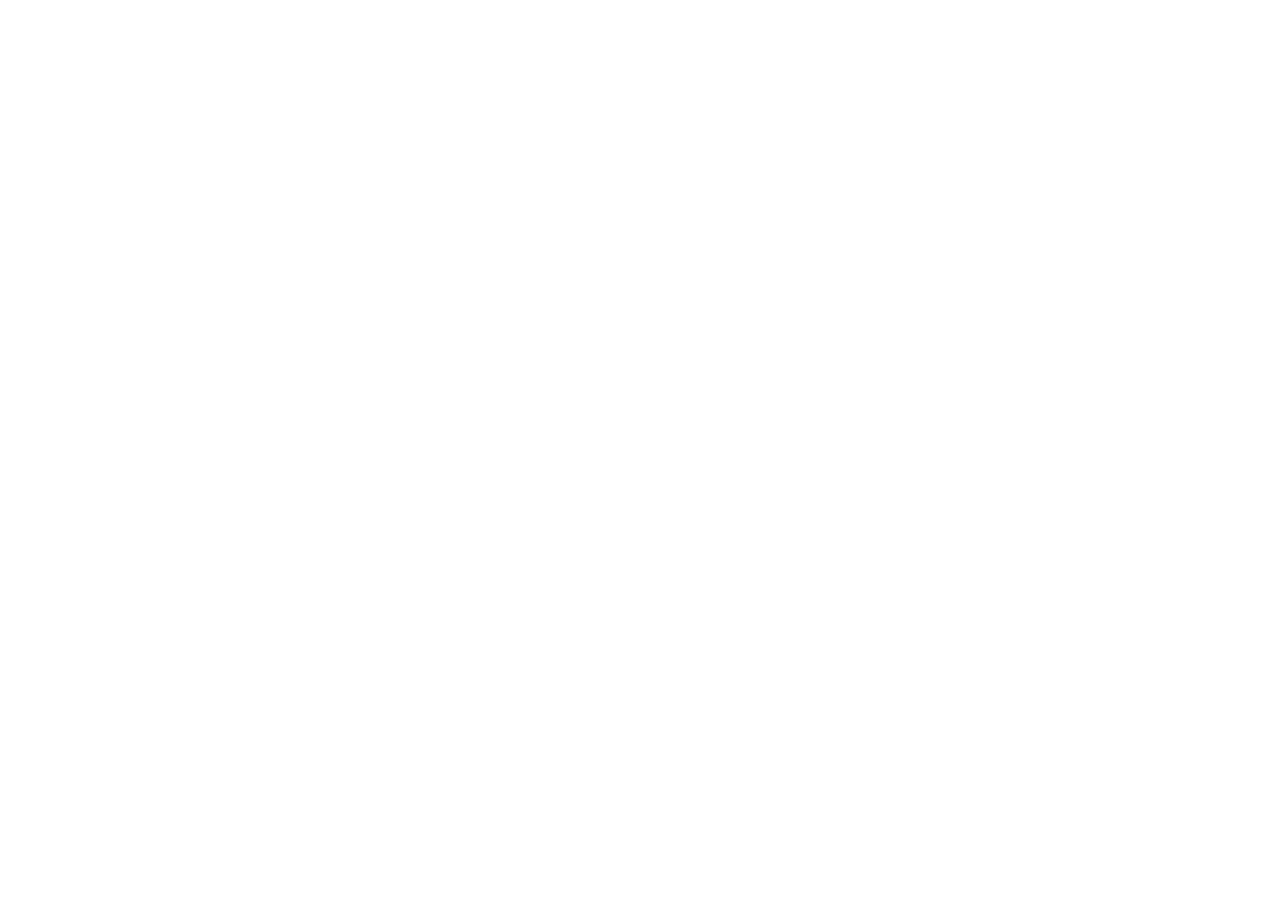
==== advance.html @ b4c6240d "initial setup" ====
<!DOCTYPE html>
<html lang="en">
  <head>
    <meta charset="UTF-8" />
    <meta name="viewport" content="width=device-width, initial-scale=1.0" />
    <title>Advance Search</title>
  </head>
  <body></body>
</html>
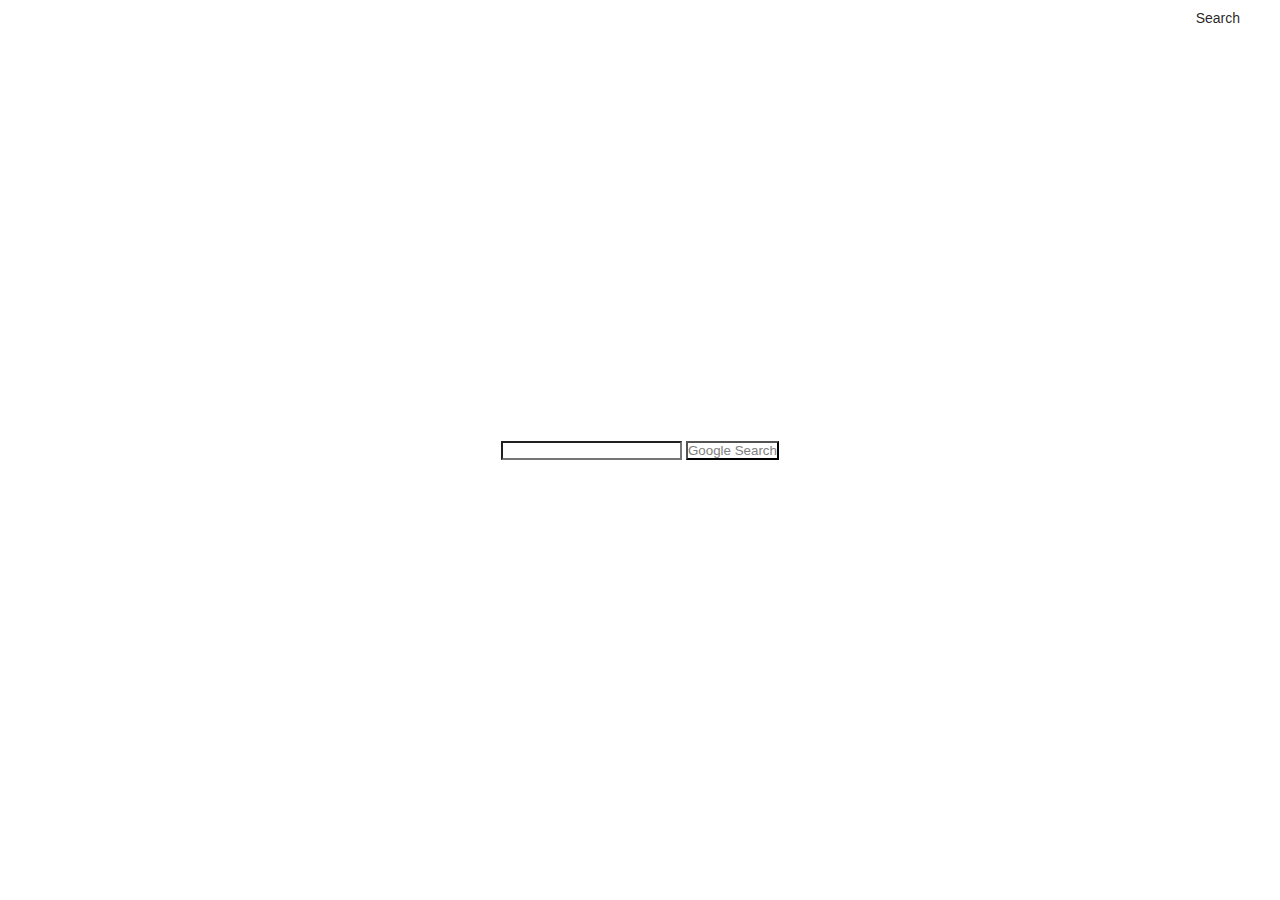
==== commit e3c0a6d6: "finished google search, images and styling for these two" ====
--- a/advance.html
+++ b/advance.html
@@ -4,6 +4,23 @@
     <meta charset="UTF-8" />
     <meta name="viewport" content="width=device-width, initial-scale=1.0" />
     <title>Advance Search</title>
+    <link rel="stylesheet" href="styles.css" />
   </head>
-  <body></body>
+  <body>
+    <section class="container">
+      <div class="navbar">
+        <nav>
+          <ul>
+            <li><a href="index.html">Search</a></li>
+          </ul>
+        </nav>
+      </div>
+      <div>
+        <form action="https://www.google.com/search">
+          <input type="text" name="q" />
+          <input type="submit" value="Google Search" />
+        </form>
+      </div>
+    </section>
+  </body>
 </html>
--- a/styles.css
+++ b/styles.css
@@ -0,0 +1,92 @@
+* {
+  margin: 0;
+  padding: 0;
+  box-sizing: border-box;
+}
+body {
+  font-size: 14px;
+  font-family: arial, sans-serif;
+  color: #202124;
+}
+.container {
+  width: 100%;
+  height: 100vh;
+  display: flex;
+  flex-direction: column;
+  align-items: center;
+  justify-content: center;
+  position: relative;
+}
+.navbar {
+  width: 100%;
+  padding: 10px 20px;
+  position: absolute;
+  top: 0;
+}
+ul {
+  list-style: none;
+  display: flex;
+  flex-direction: row;
+  justify-content: end;
+  gap: 20px;
+  margin: 0 20px;
+}
+a {
+  text-decoration: none;
+  color: rgba(0, 0, 0, 0.87);
+  cursor: pointer;
+}
+
+.search-box {
+  width: 100%;
+  height: 50px;
+  max-width: 600px;
+  border: 1px solid #ccc;
+  display: flex;
+  align-items: center;
+  border-radius: 60px;
+  padding: 10px 20px;
+}
+.search-box input {
+  background: transparent;
+  flex: 1;
+  border: 0;
+  outline: none;
+  padding: 24px 20px;
+  font-size: 20px;
+  height: 100%;
+}
+.search-box img {
+  color: gray;
+}
+input {
+  color: gray;
+  background-color: transparent;
+}
+input::backdrop {
+  background-color: transparent;
+}
+input::placeholder {
+  color: gray;
+}
+.btn {
+  margin-top: 20px;
+}
+.btn input {
+  background: rgb(235, 235, 235);
+  border: none;
+  outline: none;
+  color: black;
+  font-weight: 100;
+  padding: 10px 15px;
+}
+.google-images {
+  position: relative;
+}
+.google-images p {
+  position: absolute;
+  right: 0;
+  color: rgb(59, 103, 180);
+  bottom: 25px;
+  right: 15px;
+}
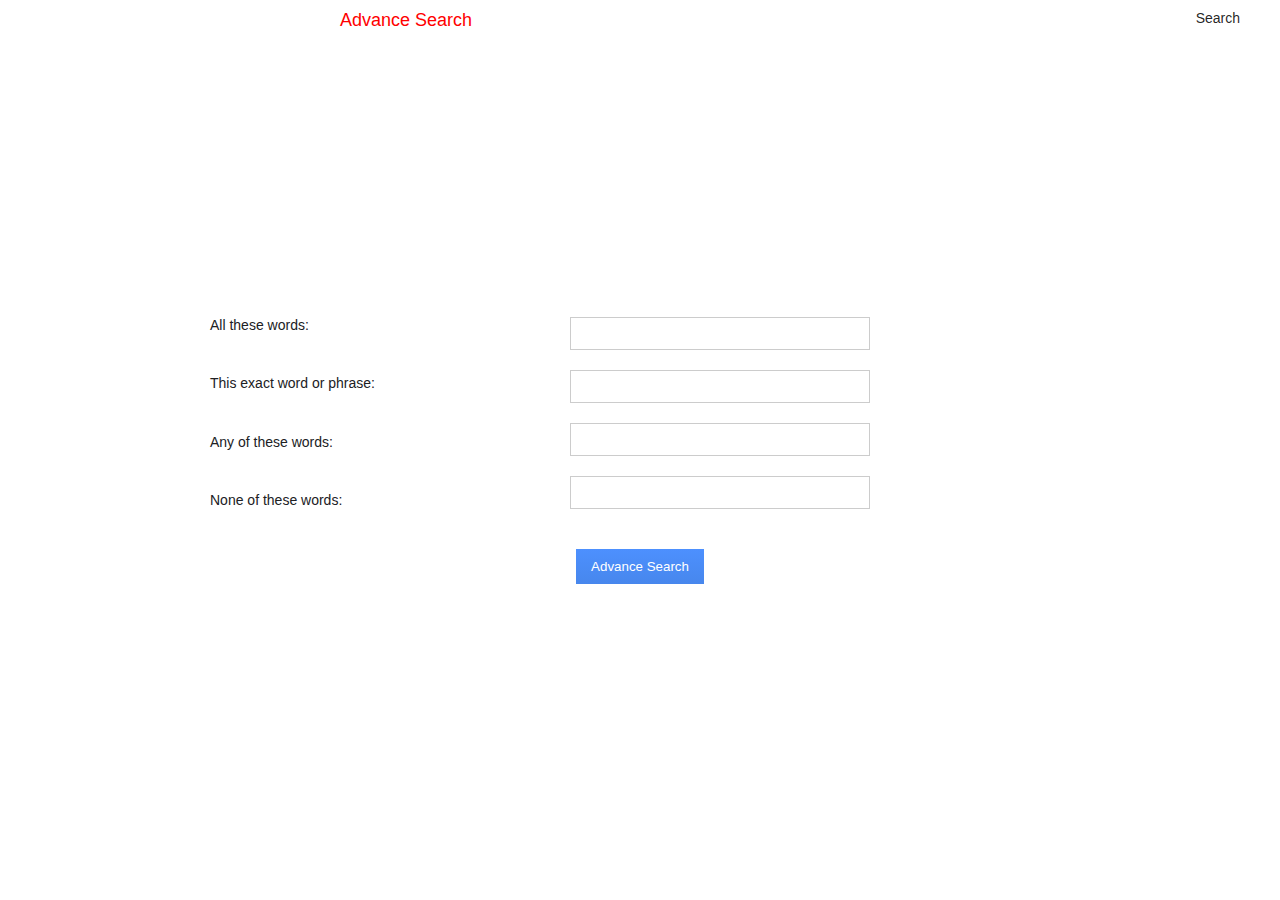
==== commit ce65c7e7: "completed advance search and make lucky feature work" ====
--- a/advance.html
+++ b/advance.html
@@ -15,12 +15,30 @@
           </ul>
         </nav>
       </div>
-      <div>
-        <form action="https://www.google.com/search">
-          <input type="text" name="q" />
-          <input type="submit" value="Google Search" />
-        </form>
+      <div class="advance-search-navbar">
+        <p>Advance Search</p>
       </div>
+
+      <form action="https://www.google.com/search">
+        <div class="advance-form">
+          <div class="advance-labels labels">
+            <label for="all">All these words:</label>
+            <label for="this">This exact word or phrase:</label>
+            <label for="any">Any of these words:</label>
+            <label for="none">None of these words:</label>
+          </div>
+          <div class="advance-labels">
+            <input type="text" name="as_q" />
+            <input type="text" name="as_epq" />
+            <input type="text" name="as_oq" />
+            <input type="text" name="as_eq" />
+          </div>
+        </div>
+
+        <div class="advance-search-btn">
+          <input type="submit" value="Advance Search" />
+        </div>
+      </form>
     </section>
   </body>
 </html>
--- a/styles.css
+++ b/styles.css
@@ -56,6 +56,7 @@
   font-size: 20px;
   height: 100%;
 }
+
 .search-box img {
   color: gray;
 }
@@ -76,6 +77,7 @@
   background: rgb(235, 235, 235);
   border: none;
   outline: none;
+  cursor: pointer;
   color: black;
   font-weight: 100;
   padding: 10px 15px;
@@ -90,3 +92,67 @@
   bottom: 25px;
   right: 15px;
 }
+
+/* Advance Search */
+.advance-search-navbar {
+  width: 50%;
+  padding: 10px 20px;
+  position: absolute;
+  top: 0;
+}
+.advance-search-navbar p {
+  color: red;
+  font-size: 18px;
+  font-weight: 500;
+}
+.advance-labels {
+  display: flex;
+  flex-direction: column;
+  justify-content: space-between;
+  gap: 20px;
+  width: 100%;
+  background-color: white;
+  max-width: 300px;
+  margin: 0 20px;
+}
+.labels {
+  flex: 1;
+}
+form {
+  width: 100%;
+  max-width: 900px;
+  display: flex;
+  flex-direction: column;
+  align-items: center;
+  justify-content: center;
+}
+.advance-form {
+  display: flex;
+  width: 100%;
+
+  flex-direction: row;
+  gap: 20px;
+}
+.advance-labels input {
+  outline: none;
+  border: 1px solid #ccc;
+  width: 100%;
+
+  padding: 8px 20px;
+}
+.advance-search-btn {
+  width: 100%;
+  display: flex;
+  justify-content: center;
+}
+.advance-search-btn input {
+  background-color: #4d90fe;
+  background-image: -webkit-linear-gradient(top, #4d90fe, #4787ed);
+  color: white;
+  border: none;
+  outline: none;
+  cursor: pointer;
+  font-weight: 500;
+  padding: 10px 15px;
+  margin-top: 40px;
+}
